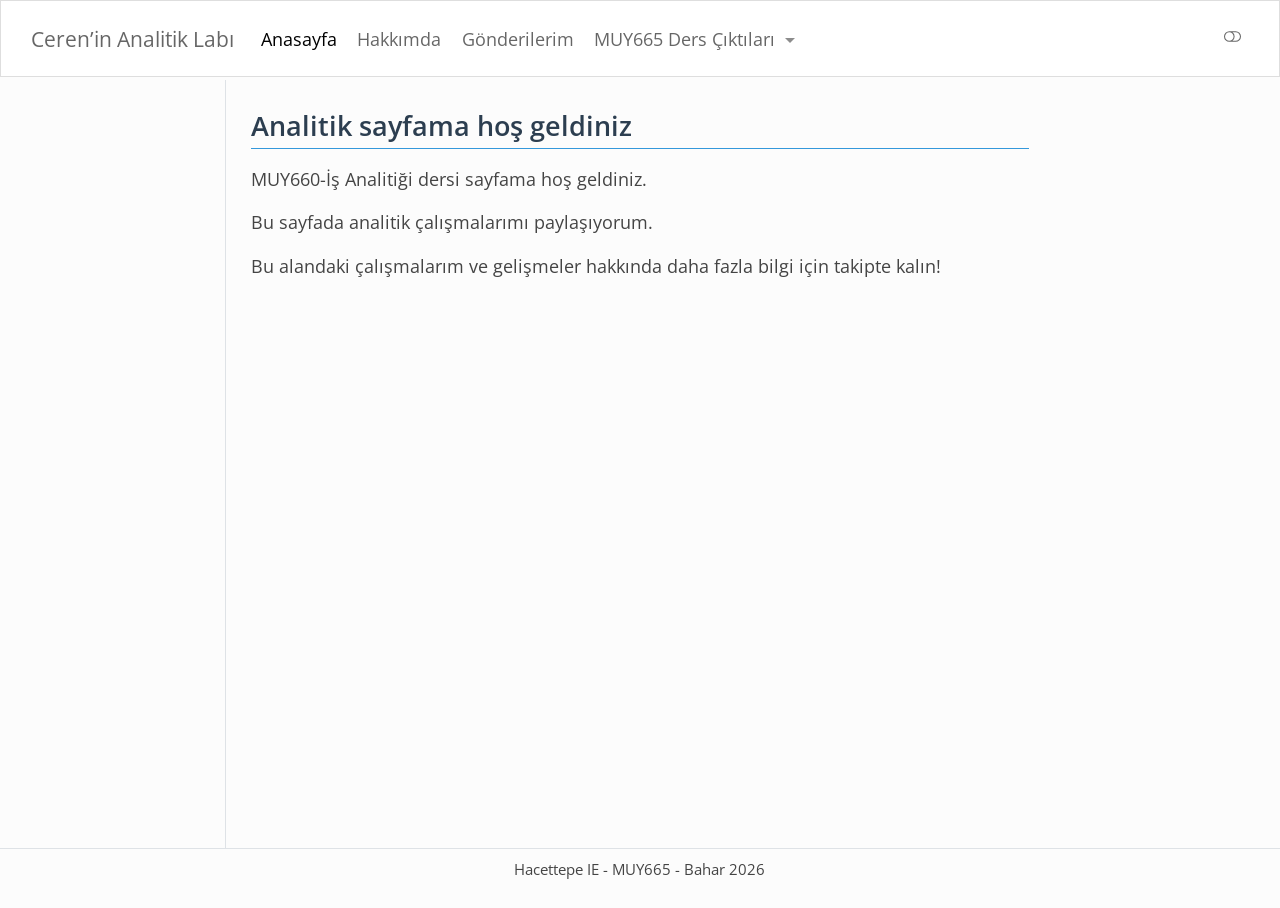
==== docs/index.html @ 2a176e66 "First Draft index.qmd, quarto.yml, about.qmd ve styles.css dosyalarında güncellemeler yapıldı." ====
<!DOCTYPE html>
<html xmlns="http://www.w3.org/1999/xhtml" lang="en" xml:lang="en"><head>

<meta charset="utf-8">
<meta name="generator" content="quarto-1.9.31">

<meta name="viewport" content="width=device-width, initial-scale=1.0, user-scalable=yes">


<title>Analitik sayfama hoş geldiniz – Ceren’in Analitik Labı</title>
<style>
/* Default styles provided by pandoc.
** See https://pandoc.org/MANUAL.html#variables-for-html for config info.
*/
code{white-space: pre-wrap;}
span.smallcaps{font-variant: small-caps;}
div.columns{display: flex; gap: min(4vw, 1.5em);}
div.column{flex: auto; overflow-x: auto;}
div.hanging-indent{margin-left: 1.5em; text-indent: -1.5em;}
ul.task-list{list-style: none;}
ul.task-list li input[type="checkbox"] {
  width: 0.8em;
  margin: 0 0.8em 0.2em -1em; /* quarto-specific, see https://github.com/quarto-dev/quarto-cli/issues/4556 */ 
  vertical-align: middle;
}
</style>


<script src="site_libs/quarto-nav/quarto-nav.js"></script>
<script src="site_libs/quarto-nav/headroom.min.js"></script>
<script src="site_libs/clipboard/clipboard.min.js"></script>
<script src="site_libs/quarto-search/autocomplete.umd.js"></script>
<script src="site_libs/quarto-search/fuse.min.js"></script>
<script src="site_libs/quarto-search/quarto-search.js"></script>
<meta name="quarto:offset" content="./">
<script src="site_libs/quarto-html/quarto.js" type="module"></script>
<script src="site_libs/quarto-html/tabsets/tabsets.js" type="module"></script>
<script src="site_libs/quarto-html/popper.min.js"></script>
<script src="site_libs/quarto-html/tippy.umd.min.js"></script>
<script src="site_libs/quarto-html/anchor.min.js"></script>
<link href="site_libs/quarto-html/tippy.css" rel="stylesheet">
<link href="site_libs/quarto-html/quarto-syntax-highlighting-7c69b197886ae2a34062761d21e44731.css" rel="stylesheet" class="quarto-color-scheme" id="quarto-text-highlighting-styles">
<link href="site_libs/quarto-html/quarto-syntax-highlighting-dark-2a9a3f180cf500eef5b976fdc6f22fdf.css" rel="stylesheet" class="quarto-color-scheme quarto-color-alternate" id="quarto-text-highlighting-styles">
<link href="site_libs/quarto-html/quarto-syntax-highlighting-7c69b197886ae2a34062761d21e44731.css" rel="stylesheet" class="quarto-color-scheme-extra" id="quarto-text-highlighting-styles">
<script src="site_libs/bootstrap/bootstrap.min.js"></script>
<link href="site_libs/bootstrap/bootstrap-icons.css" rel="stylesheet">
<link href="site_libs/bootstrap/bootstrap-11563d2f55764b9d6a488f24f91d801a.min.css" rel="stylesheet" append-hash="true" class="quarto-color-scheme" id="quarto-bootstrap" data-mode="light">
<link href="site_libs/bootstrap/bootstrap-dark-510d05b16ce075d26a3ac718e0ab7c7d.min.css" rel="stylesheet" append-hash="true" class="quarto-color-scheme quarto-color-alternate" id="quarto-bootstrap" data-mode="dark">
<link href="site_libs/bootstrap/bootstrap-11563d2f55764b9d6a488f24f91d801a.min.css" rel="stylesheet" append-hash="true" class="quarto-color-scheme-extra" id="quarto-bootstrap" data-mode="light">
<script id="quarto-search-options" type="application/json">{
  "location": "navbar",
  "copy-button": false,
  "collapse-after": 3,
  "panel-placement": "end",
  "type": "overlay",
  "limit": 50,
  "keyboard-shortcut": [
    "f",
    "/",
    "s"
  ],
  "show-item-context": false,
  "language": {
    "search-no-results-text": "No results",
    "search-matching-documents-text": "matching documents",
    "search-copy-link-title": "Copy link to search",
    "search-hide-matches-text": "Hide additional matches",
    "search-more-match-text": "more match in this document",
    "search-more-matches-text": "more matches in this document",
    "search-clear-button-title": "Clear",
    "search-text-placeholder": "",
    "search-detached-cancel-button-title": "Cancel",
    "search-submit-button-title": "Submit",
    "search-label": "Search"
  }
}</script>


<link rel="stylesheet" href="styles.css">
</head>

<body class="docked nav-fixed quarto-light"><script id="quarto-html-before-body" type="application/javascript">
    const toggleBodyColorMode = (bsSheetEl) => {
      const mode = bsSheetEl.getAttribute("data-mode");
      const bodyEl = window.document.querySelector("body");
      if (mode === "dark") {
        bodyEl.classList.add("quarto-dark");
        bodyEl.classList.remove("quarto-light");
      } else {
        bodyEl.classList.add("quarto-light");
        bodyEl.classList.remove("quarto-dark");
      }
    }
    const toggleBodyColorPrimary = () => {
      const bsSheetEl = window.document.querySelector("link#quarto-bootstrap:not([rel=disabled-stylesheet])");
      if (bsSheetEl) {
        toggleBodyColorMode(bsSheetEl);
      }
    }
    const setColorSchemeToggle = (alternate) => {
      const toggles = window.document.querySelectorAll('.quarto-color-scheme-toggle');
      for (let i=0; i < toggles.length; i++) {
        const toggle = toggles[i];
        if (toggle) {
          if (alternate) {
            toggle.classList.add("alternate");
          } else {
            toggle.classList.remove("alternate");
          }
        }
      }
    };
    const toggleColorMode = (alternate) => {
      // Switch the stylesheets
      const primaryStylesheets = window.document.querySelectorAll('link.quarto-color-scheme:not(.quarto-color-alternate)');
      const alternateStylesheets = window.document.querySelectorAll('link.quarto-color-scheme.quarto-color-alternate');
      manageTransitions('#quarto-margin-sidebar .nav-link', false);
      if (alternate) {
        // note: dark is layered on light, we don't disable primary!
        enableStylesheet(alternateStylesheets);
        for (const sheetNode of alternateStylesheets) {
          if (sheetNode.id === "quarto-bootstrap") {
            toggleBodyColorMode(sheetNode);
          }
        }
      } else {
        disableStylesheet(alternateStylesheets);
        enableStylesheet(primaryStylesheets)
        toggleBodyColorPrimary();
      }
      manageTransitions('#quarto-margin-sidebar .nav-link', true);
      // Switch the toggles
      setColorSchemeToggle(alternate)
      // Hack to workaround the fact that safari doesn't
      // properly recolor the scrollbar when toggling (#1455)
      if (navigator.userAgent.indexOf('Safari') > 0 && navigator.userAgent.indexOf('Chrome') == -1) {
        manageTransitions("body", false);
        window.scrollTo(0, 1);
        setTimeout(() => {
          window.scrollTo(0, 0);
          manageTransitions("body", true);
        }, 40);
      }
    }
    const disableStylesheet = (stylesheets) => {
      for (let i=0; i < stylesheets.length; i++) {
        const stylesheet = stylesheets[i];
        stylesheet.rel = 'disabled-stylesheet';
      }
    }
    const enableStylesheet = (stylesheets) => {
      for (let i=0; i < stylesheets.length; i++) {
        const stylesheet = stylesheets[i];
        if(stylesheet.rel !== 'stylesheet') { // for Chrome, which will still FOUC without this check
          stylesheet.rel = 'stylesheet';
        }
      }
    }
    const manageTransitions = (selector, allowTransitions) => {
      const els = window.document.querySelectorAll(selector);
      for (let i=0; i < els.length; i++) {
        const el = els[i];
        if (allowTransitions) {
          el.classList.remove('notransition');
        } else {
          el.classList.add('notransition');
        }
      }
    }
    const isFileUrl = () => {
      return window.location.protocol === 'file:';
    }
    const hasAlternateSentinel = () => {
      let styleSentinel = getColorSchemeSentinel();
      if (styleSentinel !== null) {
        return styleSentinel === "alternate";
      } else {
        return false;
      }
    }
    const setStyleSentinel = (alternate) => {
      const value = alternate ? "alternate" : "default";
      if (!isFileUrl()) {
        window.localStorage.setItem("quarto-color-scheme", value);
      } else {
        localAlternateSentinel = value;
      }
    }
    const getColorSchemeSentinel = () => {
      if (!isFileUrl()) {
        const storageValue = window.localStorage.getItem("quarto-color-scheme");
        return storageValue != null ? storageValue : localAlternateSentinel;
      } else {
        return localAlternateSentinel;
      }
    }
    const toggleGiscusIfUsed = (isAlternate, darkModeDefault) => {
      const baseTheme = document.querySelector('#giscus-base-theme')?.value ?? 'light';
      const alternateTheme = document.querySelector('#giscus-alt-theme')?.value ?? 'dark';
      let newTheme = '';
      if(authorPrefersDark) {
        newTheme = isAlternate ? baseTheme : alternateTheme;
      } else {
        newTheme = isAlternate ? alternateTheme : baseTheme;
      }
      const changeGiscusTheme = () => {
        // From: https://github.com/giscus/giscus/issues/336
        const sendMessage = (message) => {
          const iframe = document.querySelector('iframe.giscus-frame');
          if (!iframe) return;
          iframe.contentWindow.postMessage({ giscus: message }, 'https://giscus.app');
        }
        sendMessage({
          setConfig: {
            theme: newTheme
          }
        });
      }
      const isGiscussLoaded = window.document.querySelector('iframe.giscus-frame') !== null;
      if (isGiscussLoaded) {
        changeGiscusTheme();
      }
    };
    const authorPrefersDark = false;
    const darkModeDefault = authorPrefersDark;
      document.querySelector('link#quarto-text-highlighting-styles.quarto-color-scheme-extra').rel = 'disabled-stylesheet';
      document.querySelector('link#quarto-bootstrap.quarto-color-scheme-extra').rel = 'disabled-stylesheet';
    let localAlternateSentinel = darkModeDefault ? 'alternate' : 'default';
    // Dark / light mode switch
    window.quartoToggleColorScheme = () => {
      // Read the current dark / light value
      let toAlternate = !hasAlternateSentinel();
      toggleColorMode(toAlternate);
      setStyleSentinel(toAlternate);
      toggleGiscusIfUsed(toAlternate, darkModeDefault);
      window.dispatchEvent(new Event('resize'));
    };
    // Switch to dark mode if need be
    if (hasAlternateSentinel()) {
      toggleColorMode(true);
    } else {
      toggleColorMode(false);
    }
  </script>

<div id="quarto-search-results"></div>
  <header id="quarto-header" class="headroom fixed-top">
    <nav class="navbar navbar-expand-lg " data-bs-theme="dark">
      <div class="navbar-container container-fluid">
      <div class="navbar-brand-container mx-auto">
    <a class="navbar-brand" href="./index.html">
    <span class="navbar-title">Ceren’in Analitik Labı</span>
    </a>
  </div>
            <div id="quarto-search" class="" title="Search"></div>
          <button class="navbar-toggler" type="button" data-bs-toggle="collapse" data-bs-target="#navbarCollapse" aria-controls="navbarCollapse" role="menu" aria-expanded="false" aria-label="Toggle navigation" onclick="if (window.quartoToggleHeadroom) { window.quartoToggleHeadroom(); }">
  <span class="navbar-toggler-icon"></span>
</button>
          <div class="collapse navbar-collapse" id="navbarCollapse">
            <ul class="navbar-nav navbar-nav-scroll me-auto">
  <li class="nav-item">
    <a class="nav-link active" href="./index.html" aria-current="page"> 
<span class="menu-text">Anasayfa</span></a>
  </li>  
  <li class="nav-item">
    <a class="nav-link" href="./about.html"> 
<span class="menu-text">Hakkımda</span></a>
  </li>  
  <li class="nav-item">
    <a class="nav-link" href="./posts.html"> 
<span class="menu-text">Gönderilerim</span></a>
  </li>  
  <li class="nav-item dropdown ">
    <a class="nav-link dropdown-toggle" href="#" id="nav-menu-muy665-ders-çıktıları" role="link" data-bs-toggle="dropdown" aria-expanded="false">
 <span class="menu-text">MUY665 Ders Çıktıları</span>
    </a>
    <ul class="dropdown-menu" aria-labelledby="nav-menu-muy665-ders-çıktıları">    
        <li>
    <a class="dropdown-item" href="./portfolyo.html">
 <span class="dropdown-text">Ödevler</span></a>
  </li>  
        <li>
    <a class="dropdown-item" href="./project.qmd">
 <span class="dropdown-text">Proje</span></a>
  </li>  
    </ul>
  </li>
</ul>
          </div> <!-- /navcollapse -->
            <div class="quarto-navbar-tools tools-wide">
    <a href="https://github.com/ceren-askit" title="" class="quarto-navigation-tool px-1" aria-label=""><i class="bi bi-github"></i></a>
    <a href="https://www.linkedin.com/in/ceren-askit/" title="" class="quarto-navigation-tool px-1" aria-label=""><i class="bi bi-linkedin"></i></a>
  <a href="" class="quarto-color-scheme-toggle quarto-navigation-tool  px-1" onclick="window.quartoToggleColorScheme(); return false;" title="Toggle dark mode"><i class="bi"></i></a>
</div>
      </div> <!-- /container-fluid -->
    </nav>
</header>
<!-- content -->
<div id="quarto-content" class="quarto-container page-columns page-rows-contents page-layout-article page-navbar">
<!-- sidebar -->
  <nav id="quarto-sidebar" class="sidebar collapse collapse-horizontal quarto-sidebar-collapse-item sidebar-navigation docked overflow-auto">
    
</nav>
<div id="quarto-sidebar-glass" class="quarto-sidebar-collapse-item" data-bs-toggle="collapse" data-bs-target=".quarto-sidebar-collapse-item"></div>
<!-- margin-sidebar -->
    <div id="quarto-margin-sidebar" class="sidebar margin-sidebar zindex-bottom">
    </div>
<!-- main -->
<main class="content" id="quarto-document-content">


<header id="title-block-header" class="quarto-title-block default">
<div class="quarto-title">
<h1 class="title">Analitik sayfama hoş geldiniz</h1>
</div>



<div class="quarto-title-meta">

    
  
    
  </div>
  


</header>


<p>MUY660-İş Analitiği dersi sayfama hoş geldiniz.</p>
<p>Bu sayfada analitik çalışmalarımı paylaşıyorum.</p>
<p>Bu alandaki çalışmalarım ve gelişmeler hakkında daha fazla bilgi için takipte kalın!</p>



<a onclick="window.scrollTo(0, 0); return false;" role="button" id="quarto-back-to-top"><i class="bi bi-arrow-up"></i> Back to top</a></main> <!-- /main -->
<script id="quarto-html-after-body" type="application/javascript">
  window.document.addEventListener("DOMContentLoaded", function (event) {
    // Ensure there is a toggle, if there isn't float one in the top right
    if (window.document.querySelector('.quarto-color-scheme-toggle') === null) {
      const a = window.document.createElement('a');
      a.classList.add('top-right');
      a.classList.add('quarto-color-scheme-toggle');
      a.href = "";
      a.onclick = function() { try { window.quartoToggleColorScheme(); } catch {} return false; };
      const i = window.document.createElement("i");
      i.classList.add('bi');
      a.appendChild(i);
      window.document.body.appendChild(a);
    }
    setColorSchemeToggle(hasAlternateSentinel())
    const icon = "";
    const anchorJS = new window.AnchorJS();
    anchorJS.options = {
      placement: 'right',
      icon: icon
    };
    anchorJS.add('.anchored');
    const isCodeAnnotation = (el) => {
      for (const clz of el.classList) {
        if (clz.startsWith('code-annotation-')) {                     
          return true;
        }
      }
      return false;
    }
    const onCopySuccess = function(e) {
      // button target
      const button = e.trigger;
      // don't keep focus
      button.blur();
      // flash "checked"
      button.classList.add('code-copy-button-checked');
      var currentTitle = button.getAttribute("title");
      button.setAttribute("title", "Copied!");
      let tooltip;
      if (window.bootstrap) {
        button.setAttribute("data-bs-toggle", "tooltip");
        button.setAttribute("data-bs-placement", "left");
        button.setAttribute("data-bs-title", "Copied!");
        tooltip = new bootstrap.Tooltip(button, 
          { trigger: "manual", 
            customClass: "code-copy-button-tooltip",
            offset: [0, -8]});
        tooltip.show();    
      }
      setTimeout(function() {
        if (tooltip) {
          tooltip.hide();
          button.removeAttribute("data-bs-title");
          button.removeAttribute("data-bs-toggle");
          button.removeAttribute("data-bs-placement");
        }
        button.setAttribute("title", currentTitle);
        button.classList.remove('code-copy-button-checked');
      }, 1000);
      // clear code selection
      e.clearSelection();
    }
    const getTextToCopy = function(trigger) {
      const outerScaffold = trigger.parentElement.cloneNode(true);
      const codeEl = outerScaffold.querySelector('code');
      for (const childEl of codeEl.children) {
        if (isCodeAnnotation(childEl)) {
          childEl.remove();
        }
      }
      return codeEl.innerText;
    }
    const clipboard = new window.ClipboardJS('.code-copy-button:not([data-in-quarto-modal])', {
      text: getTextToCopy
    });
    clipboard.on('success', onCopySuccess);
    if (window.document.getElementById('quarto-embedded-source-code-modal')) {
      const clipboardModal = new window.ClipboardJS('.code-copy-button[data-in-quarto-modal]', {
        text: getTextToCopy,
        container: window.document.getElementById('quarto-embedded-source-code-modal')
      });
      clipboardModal.on('success', onCopySuccess);
    }
      var localhostRegex = new RegExp(/^(?:http|https):\/\/localhost\:?[0-9]*\//);
      var mailtoRegex = new RegExp(/^mailto:/);
        var filterRegex = new RegExp('/' + window.location.host + '/');
      var isInternal = (href) => {
          return filterRegex.test(href) || localhostRegex.test(href) || mailtoRegex.test(href);
      }
      // Inspect non-navigation links and adorn them if external
     var links = window.document.querySelectorAll('a[href]:not(.nav-link):not(.navbar-brand):not(.toc-action):not(.sidebar-link):not(.sidebar-item-toggle):not(.pagination-link):not(.no-external):not([aria-hidden]):not(.dropdown-item):not(.quarto-navigation-tool):not(.about-link)');
      for (var i=0; i<links.length; i++) {
        const link = links[i];
        if (!isInternal(link.href)) {
          // undo the damage that might have been done by quarto-nav.js in the case of
          // links that we want to consider external
          if (link.dataset.originalHref !== undefined) {
            link.href = link.dataset.originalHref;
          }
        }
      }
    function tippyHover(el, contentFn, onTriggerFn, onUntriggerFn) {
      const config = {
        allowHTML: true,
        maxWidth: 500,
        delay: 100,
        arrow: false,
        appendTo: function(el) {
            return el.parentElement;
        },
        interactive: true,
        interactiveBorder: 10,
        theme: 'quarto',
        placement: 'bottom-start',
      };
      if (contentFn) {
        config.content = contentFn;
      }
      if (onTriggerFn) {
        config.onTrigger = onTriggerFn;
      }
      if (onUntriggerFn) {
        config.onUntrigger = onUntriggerFn;
      }
      window.tippy(el, config); 
    }
    const noterefs = window.document.querySelectorAll('a[role="doc-noteref"]');
    for (var i=0; i<noterefs.length; i++) {
      const ref = noterefs[i];
      tippyHover(ref, function() {
        // use id or data attribute instead here
        let href = ref.getAttribute('data-footnote-href') || ref.getAttribute('href');
        try { href = new URL(href).hash; } catch {}
        const id = href.replace(/^#\/?/, "");
        const note = window.document.getElementById(id);
        if (note) {
          return note.innerHTML;
        } else {
          return "";
        }
      });
    }
    const xrefs = window.document.querySelectorAll('a.quarto-xref');
    const processXRef = (id, note) => {
      // Strip column container classes
      const stripColumnClz = (el) => {
        el.classList.remove("page-full", "page-columns");
        if (el.children) {
          for (const child of el.children) {
            stripColumnClz(child);
          }
        }
      }
      stripColumnClz(note)
      if (id === null || id.startsWith('sec-')) {
        // Special case sections, only their first couple elements
        const container = document.createElement("div");
        if (note.children && note.children.length > 2) {
          container.appendChild(note.children[0].cloneNode(true));
          for (let i = 1; i < note.children.length; i++) {
            const child = note.children[i];
            if (child.tagName === "P" && child.innerText === "") {
              continue;
            } else {
              container.appendChild(child.cloneNode(true));
              break;
            }
          }
          if (window.Quarto?.typesetMath) {
            window.Quarto.typesetMath(container);
          }
          return container.innerHTML
        } else {
          if (window.Quarto?.typesetMath) {
            window.Quarto.typesetMath(note);
          }
          return note.innerHTML;
        }
      } else {
        // Remove any anchor links if they are present
        const anchorLink = note.querySelector('a.anchorjs-link');
        if (anchorLink) {
          anchorLink.remove();
        }
        if (window.Quarto?.typesetMath) {
          window.Quarto.typesetMath(note);
        }
        if (note.classList.contains("callout")) {
          return note.outerHTML;
        } else {
          return note.innerHTML;
        }
      }
    }
    for (var i=0; i<xrefs.length; i++) {
      const xref = xrefs[i];
      tippyHover(xref, undefined, function(instance) {
        instance.disable();
        let url = xref.getAttribute('href');
        let hash = undefined; 
        if (url.startsWith('#')) {
          hash = url;
        } else {
          try { hash = new URL(url).hash; } catch {}
        }
        if (hash) {
          const id = hash.replace(/^#\/?/, "");
          const note = window.document.getElementById(id);
          if (note !== null) {
            try {
              const html = processXRef(id, note.cloneNode(true));
              instance.setContent(html);
            } finally {
              instance.enable();
              instance.show();
            }
          } else {
            // See if we can fetch this
            fetch(url.split('#')[0])
            .then(res => res.text())
            .then(html => {
              const parser = new DOMParser();
              const htmlDoc = parser.parseFromString(html, "text/html");
              const note = htmlDoc.getElementById(id);
              if (note !== null) {
                const html = processXRef(id, note);
                instance.setContent(html);
              } 
            }).finally(() => {
              instance.enable();
              instance.show();
            });
          }
        } else {
          // See if we can fetch a full url (with no hash to target)
          // This is a special case and we should probably do some content thinning / targeting
          fetch(url)
          .then(res => res.text())
          .then(html => {
            const parser = new DOMParser();
            const htmlDoc = parser.parseFromString(html, "text/html");
            const note = htmlDoc.querySelector('main.content');
            if (note !== null) {
              // This should only happen for chapter cross references
              // (since there is no id in the URL)
              // remove the first header
              if (note.children.length > 0 && note.children[0].tagName === "HEADER") {
                note.children[0].remove();
              }
              const html = processXRef(null, note);
              instance.setContent(html);
            } 
          }).finally(() => {
            instance.enable();
            instance.show();
          });
        }
      }, function(instance) {
      });
    }
        let selectedAnnoteEl;
        const selectorForAnnotation = ( cell, annotation) => {
          let cellAttr = 'data-code-cell="' + cell + '"';
          let lineAttr = 'data-code-annotation="' +  annotation + '"';
          const selector = 'span[' + cellAttr + '][' + lineAttr + ']';
          return selector;
        }
        const selectCodeLines = (annoteEl) => {
          const doc = window.document;
          const targetCell = annoteEl.getAttribute("data-target-cell");
          const targetAnnotation = annoteEl.getAttribute("data-target-annotation");
          const annoteSpan = window.document.querySelector(selectorForAnnotation(targetCell, targetAnnotation));
          const lines = annoteSpan.getAttribute("data-code-lines").split(",");
          const lineIds = lines.map((line) => {
            return targetCell + "-" + line;
          })
          let top = null;
          let height = null;
          let parent = null;
          if (lineIds.length > 0) {
              //compute the position of the single el (top and bottom and make a div)
              const el = window.document.getElementById(lineIds[0]);
              top = el.offsetTop;
              height = el.offsetHeight;
              parent = el.parentElement.parentElement;
            if (lineIds.length > 1) {
              const lastEl = window.document.getElementById(lineIds[lineIds.length - 1]);
              const bottom = lastEl.offsetTop + lastEl.offsetHeight;
              height = bottom - top;
            }
            if (top !== null && height !== null && parent !== null) {
              // cook up a div (if necessary) and position it 
              let div = window.document.getElementById("code-annotation-line-highlight");
              if (div === null) {
                div = window.document.createElement("div");
                div.setAttribute("id", "code-annotation-line-highlight");
                div.style.position = 'absolute';
                parent.appendChild(div);
              }
              div.style.top = top - 2 + "px";
              div.style.height = height + 4 + "px";
              div.style.left = 0;
              let gutterDiv = window.document.getElementById("code-annotation-line-highlight-gutter");
              if (gutterDiv === null) {
                gutterDiv = window.document.createElement("div");
                gutterDiv.setAttribute("id", "code-annotation-line-highlight-gutter");
                gutterDiv.style.position = 'absolute';
                const codeCell = window.document.getElementById(targetCell);
                const gutter = codeCell.querySelector('.code-annotation-gutter');
                gutter.appendChild(gutterDiv);
              }
              gutterDiv.style.top = top - 2 + "px";
              gutterDiv.style.height = height + 4 + "px";
            }
            selectedAnnoteEl = annoteEl;
          }
        };
        const unselectCodeLines = () => {
          const elementsIds = ["code-annotation-line-highlight", "code-annotation-line-highlight-gutter"];
          elementsIds.forEach((elId) => {
            const div = window.document.getElementById(elId);
            if (div) {
              div.remove();
            }
          });
          selectedAnnoteEl = undefined;
        };
          // Handle positioning of the toggle
      window.addEventListener(
        "resize",
        throttle(() => {
          elRect = undefined;
          if (selectedAnnoteEl) {
            selectCodeLines(selectedAnnoteEl);
          }
        }, 10)
      );
      function throttle(fn, ms) {
      let throttle = false;
      let timer;
        return (...args) => {
          if(!throttle) { // first call gets through
              fn.apply(this, args);
              throttle = true;
          } else { // all the others get throttled
              if(timer) clearTimeout(timer); // cancel #2
              timer = setTimeout(() => {
                fn.apply(this, args);
                timer = throttle = false;
              }, ms);
          }
        };
      }
        // Attach click handler to the DT
        const annoteDls = window.document.querySelectorAll('dt[data-target-cell]');
        for (const annoteDlNode of annoteDls) {
          annoteDlNode.addEventListener('click', (event) => {
            const clickedEl = event.target;
            if (clickedEl !== selectedAnnoteEl) {
              unselectCodeLines();
              const activeEl = window.document.querySelector('dt[data-target-cell].code-annotation-active');
              if (activeEl) {
                activeEl.classList.remove('code-annotation-active');
              }
              selectCodeLines(clickedEl);
              clickedEl.classList.add('code-annotation-active');
            } else {
              // Unselect the line
              unselectCodeLines();
              clickedEl.classList.remove('code-annotation-active');
            }
          });
        }
    const findCites = (el) => {
      const parentEl = el.parentElement;
      if (parentEl) {
        const cites = parentEl.dataset.cites;
        if (cites) {
          return {
            el,
            cites: cites.split(' ')
          };
        } else {
          return findCites(el.parentElement)
        }
      } else {
        return undefined;
      }
    };
    var bibliorefs = window.document.querySelectorAll('a[role="doc-biblioref"]');
    for (var i=0; i<bibliorefs.length; i++) {
      const ref = bibliorefs[i];
      const citeInfo = findCites(ref);
      if (citeInfo) {
        tippyHover(citeInfo.el, function() {
          var popup = window.document.createElement('div');
          citeInfo.cites.forEach(function(cite) {
            var citeDiv = window.document.createElement('div');
            citeDiv.classList.add('hanging-indent');
            citeDiv.classList.add('csl-entry');
            var biblioDiv = window.document.getElementById('ref-' + cite);
            if (biblioDiv) {
              citeDiv.innerHTML = biblioDiv.innerHTML;
            }
            popup.appendChild(citeDiv);
          });
          return popup.innerHTML;
        });
      }
    }
  });
  </script>
</div> <!-- /content -->
<footer class="footer">
  <div class="nav-footer">
    <div class="nav-footer-left">
      &nbsp;
    </div>   
    <div class="nav-footer-center">
<p>Hacettepe IE - MUY665 - Bahar 2026</p>
</div>
    <div class="nav-footer-right">
      &nbsp;
    </div>
  </div>
</footer>




</body></html>
---- docs/site_libs/quarto-html/quarto-syntax-highlighting-7c69b197886ae2a34062761d21e44731.css ----
/* quarto syntax highlight colors */
:root {
  --quarto-hl-ot-color: #003B4F;
  --quarto-hl-at-color: #657422;
  --quarto-hl-ss-color: #20794D;
  --quarto-hl-an-color: #5E5E5E;
  --quarto-hl-fu-color: #4758AB;
  --quarto-hl-st-color: #20794D;
  --quarto-hl-cf-color: #003B4F;
  --quarto-hl-op-color: #5E5E5E;
  --quarto-hl-er-color: #AD0000;
  --quarto-hl-bn-color: #AD0000;
  --quarto-hl-al-color: #AD0000;
  --quarto-hl-va-color: #111111;
  --quarto-hl-bu-color: inherit;
  --quarto-hl-ex-color: inherit;
  --quarto-hl-pp-color: #AD0000;
  --quarto-hl-in-color: #5E5E5E;
  --quarto-hl-vs-color: #20794D;
  --quarto-hl-wa-color: #5E5E5E;
  --quarto-hl-do-color: #5E5E5E;
  --quarto-hl-im-color: #00769E;
  --quarto-hl-ch-color: #20794D;
  --quarto-hl-dt-color: #AD0000;
  --quarto-hl-fl-color: #AD0000;
  --quarto-hl-co-color: #5E5E5E;
  --quarto-hl-cv-color: #5E5E5E;
  --quarto-hl-cn-color: #8f5902;
  --quarto-hl-sc-color: #5E5E5E;
  --quarto-hl-dv-color: #AD0000;
  --quarto-hl-kw-color: #003B4F;
}

/* other quarto variables */
:root {
  --quarto-font-monospace: SFMono-Regular, Menlo, Monaco, Consolas, "Liberation Mono", "Courier New", monospace;
}

/* syntax highlight based on Pandoc's rules */
pre > code.sourceCode > span {
  color: #003B4F;
}

code.sourceCode > span {
  color: #003B4F;
}

div.sourceCode,
div.sourceCode pre.sourceCode {
  color: #003B4F;
}

/* Normal */
code span {
  color: #003B4F;
}

/* Alert */
code span.al {
  color: #AD0000;
  font-style: inherit;
}

/* Annotation */
code span.an {
  color: #5E5E5E;
  font-style: inherit;
}

/* Attribute */
code span.at {
  color: #657422;
  font-style: inherit;
}

/* BaseN */
code span.bn {
  color: #AD0000;
  font-style: inherit;
}

/* BuiltIn */
code span.bu {
  font-style: inherit;
}

/* ControlFlow */
code span.cf {
  color: #003B4F;
  font-weight: bold;
  font-style: inherit;
}

/* Char */
code span.ch {
  color: #20794D;
  font-style: inherit;
}

/* Constant */
code span.cn {
  color: #8f5902;
  font-style: inherit;
}

/* Comment */
code span.co {
  color: #5E5E5E;
  font-style: inherit;
}

/* CommentVar */
code span.cv {
  color: #5E5E5E;
  font-style: italic;
}

/* Documentation */
code span.do {
  color: #5E5E5E;
  font-style: italic;
}

/* DataType */
code span.dt {
  color: #AD0000;
  font-style: inherit;
}

/* DecVal */
code span.dv {
  color: #AD0000;
  font-style: inherit;
}

/* Error */
code span.er {
  color: #AD0000;
  font-style: inherit;
}

/* Extension */
code span.ex {
  font-style: inherit;
}

/* Float */
code span.fl {
  color: #AD0000;
  font-style: inherit;
}

/* Function */
code span.fu {
  color: #4758AB;
  font-style: inherit;
}

/* Import */
code span.im {
  color: #00769E;
  font-style: inherit;
}

/* Information */
code span.in {
  color: #5E5E5E;
  font-style: inherit;
}

/* Keyword */
code span.kw {
  color: #003B4F;
  font-weight: bold;
  font-style: inherit;
}

/* Operator */
code span.op {
  color: #5E5E5E;
  font-style: inherit;
}

/* Other */
code span.ot {
  color: #003B4F;
  font-style: inherit;
}

/* Preprocessor */
code span.pp {
  color: #AD0000;
  font-style: inherit;
}

/* SpecialChar */
code span.sc {
  color: #5E5E5E;
  font-style: inherit;
}

/* SpecialString */
code span.ss {
  color: #20794D;
  font-style: inherit;
}

/* String */
code span.st {
  color: #20794D;
  font-style: inherit;
}

/* Variable */
code span.va {
  color: #111111;
  font-style: inherit;
}

/* VerbatimString */
code span.vs {
  color: #20794D;
  font-style: inherit;
}

/* Warning */
code span.wa {
  color: #5E5E5E;
  font-style: italic;
}

.prevent-inlining {
  content: "</";
}

/*# sourceMappingURL=606289f1d48f6b05ba16068311e045b6.css.map */
---- docs/site_libs/quarto-html/quarto-syntax-highlighting-dark-2a9a3f180cf500eef5b976fdc6f22fdf.css ----
/* quarto syntax highlight colors */
:root {
  --quarto-hl-al-color: #f07178;
  --quarto-hl-an-color: #d4d0ab;
  --quarto-hl-at-color: #00e0e0;
  --quarto-hl-bn-color: #d4d0ab;
  --quarto-hl-bu-color: #abe338;
  --quarto-hl-ch-color: #abe338;
  --quarto-hl-co-color: #f8f8f2;
  --quarto-hl-cv-color: #ffd700;
  --quarto-hl-cn-color: #ffd700;
  --quarto-hl-cf-color: #ffa07a;
  --quarto-hl-dt-color: #ffa07a;
  --quarto-hl-dv-color: #d4d0ab;
  --quarto-hl-do-color: #f8f8f2;
  --quarto-hl-er-color: #f07178;
  --quarto-hl-ex-color: #00e0e0;
  --quarto-hl-fl-color: #d4d0ab;
  --quarto-hl-fu-color: #ffa07a;
  --quarto-hl-im-color: #abe338;
  --quarto-hl-in-color: #d4d0ab;
  --quarto-hl-kw-color: #ffa07a;
  --quarto-hl-op-color: #ffa07a;
  --quarto-hl-ot-color: #00e0e0;
  --quarto-hl-pp-color: #dcc6e0;
  --quarto-hl-re-color: #00e0e0;
  --quarto-hl-sc-color: #abe338;
  --quarto-hl-ss-color: #abe338;
  --quarto-hl-st-color: #abe338;
  --quarto-hl-va-color: #00e0e0;
  --quarto-hl-vs-color: #abe338;
  --quarto-hl-wa-color: #dcc6e0;
}

/* other quarto variables */
:root {
  --quarto-font-monospace: SFMono-Regular, Menlo, Monaco, Consolas, "Liberation Mono", "Courier New", monospace;
}

/* syntax highlight based on Pandoc's rules */
pre > code.sourceCode > span {
  color: #f8f8f2;
}

code.sourceCode > span {
  color: #f8f8f2;
}

div.sourceCode,
div.sourceCode pre.sourceCode {
  color: #f8f8f2;
}

/* Normal */
code span {
  color: #f8f8f2;
}

/* Alert */
code span.al {
  color: #f07178;
}

/* Annotation */
code span.an {
  color: #d4d0ab;
}

/* Attribute */
code span.at {
  color: #00e0e0;
}

/* BaseN */
code span.bn {
  color: #d4d0ab;
}

/* BuiltIn */
code span.bu {
  color: #abe338;
}

/* ControlFlow */
code span.cf {
  font-weight: bold;
  color: #ffa07a;
}

/* Char */
code span.ch {
  color: #abe338;
}

/* Constant */
code span.cn {
  color: #ffd700;
}

/* Comment */
code span.co {
  font-style: italic;
  color: #f8f8f2;
}

/* CommentVar */
code span.cv {
  color: #ffd700;
}

/* Documentation */
code span.do {
  color: #f8f8f2;
}

/* DataType */
code span.dt {
  color: #ffa07a;
}

/* DecVal */
code span.dv {
  color: #d4d0ab;
}

/* Error */
code span.er {
  color: #f07178;
  text-decoration: underline;
}

/* Extension */
code span.ex {
  font-weight: bold;
  color: #00e0e0;
}

/* Float */
code span.fl {
  color: #d4d0ab;
}

/* Function */
code span.fu {
  color: #ffa07a;
}

/* Import */
code span.im {
  color: #abe338;
}

/* Information */
code span.in {
  color: #d4d0ab;
}

/* Keyword */
code span.kw {
  font-weight: bold;
  color: #ffa07a;
}

/* Operator */
code span.op {
  color: #ffa07a;
}

/* Other */
code span.ot {
  color: #00e0e0;
}

/* Preprocessor */
code span.pp {
  color: #dcc6e0;
}

/* RegionMarker */
code span.re {
  background-color: #f8f8f2;
  color: #00e0e0;
}

/* SpecialChar */
code span.sc {
  color: #abe338;
}

/* SpecialString */
code span.ss {
  color: #abe338;
}

/* String */
code span.st {
  color: #abe338;
}

/* Variable */
code span.va {
  color: #00e0e0;
}

/* VerbatimString */
code span.vs {
  color: #abe338;
}

/* Warning */
code span.wa {
  color: #dcc6e0;
}

.prevent-inlining {
  content: "</";
}

/*# sourceMappingURL=23b16f6c884f9c0552082e62eeffc571.css.map */
---- docs/site_libs/quarto-html/quarto-syntax-highlighting-7c69b197886ae2a34062761d21e44731.css ----
/* quarto syntax highlight colors */
:root {
  --quarto-hl-ot-color: #003B4F;
  --quarto-hl-at-color: #657422;
  --quarto-hl-ss-color: #20794D;
  --quarto-hl-an-color: #5E5E5E;
  --quarto-hl-fu-color: #4758AB;
  --quarto-hl-st-color: #20794D;
  --quarto-hl-cf-color: #003B4F;
  --quarto-hl-op-color: #5E5E5E;
  --quarto-hl-er-color: #AD0000;
  --quarto-hl-bn-color: #AD0000;
  --quarto-hl-al-color: #AD0000;
  --quarto-hl-va-color: #111111;
  --quarto-hl-bu-color: inherit;
  --quarto-hl-ex-color: inherit;
  --quarto-hl-pp-color: #AD0000;
  --quarto-hl-in-color: #5E5E5E;
  --quarto-hl-vs-color: #20794D;
  --quarto-hl-wa-color: #5E5E5E;
  --quarto-hl-do-color: #5E5E5E;
  --quarto-hl-im-color: #00769E;
  --quarto-hl-ch-color: #20794D;
  --quarto-hl-dt-color: #AD0000;
  --quarto-hl-fl-color: #AD0000;
  --quarto-hl-co-color: #5E5E5E;
  --quarto-hl-cv-color: #5E5E5E;
  --quarto-hl-cn-color: #8f5902;
  --quarto-hl-sc-color: #5E5E5E;
  --quarto-hl-dv-color: #AD0000;
  --quarto-hl-kw-color: #003B4F;
}

/* other quarto variables */
:root {
  --quarto-font-monospace: SFMono-Regular, Menlo, Monaco, Consolas, "Liberation Mono", "Courier New", monospace;
}

/* syntax highlight based on Pandoc's rules */
pre > code.sourceCode > span {
  color: #003B4F;
}

code.sourceCode > span {
  color: #003B4F;
}

div.sourceCode,
div.sourceCode pre.sourceCode {
  color: #003B4F;
}

/* Normal */
code span {
  color: #003B4F;
}

/* Alert */
code span.al {
  color: #AD0000;
  font-style: inherit;
}

/* Annotation */
code span.an {
  color: #5E5E5E;
  font-style: inherit;
}

/* Attribute */
code span.at {
  color: #657422;
  font-style: inherit;
}

/* BaseN */
code span.bn {
  color: #AD0000;
  font-style: inherit;
}

/* BuiltIn */
code span.bu {
  font-style: inherit;
}

/* ControlFlow */
code span.cf {
  color: #003B4F;
  font-weight: bold;
  font-style: inherit;
}

/* Char */
code span.ch {
  color: #20794D;
  font-style: inherit;
}

/* Constant */
code span.cn {
  color: #8f5902;
  font-style: inherit;
}

/* Comment */
code span.co {
  color: #5E5E5E;
  font-style: inherit;
}

/* CommentVar */
code span.cv {
  color: #5E5E5E;
  font-style: italic;
}

/* Documentation */
code span.do {
  color: #5E5E5E;
  font-style: italic;
}

/* DataType */
code span.dt {
  color: #AD0000;
  font-style: inherit;
}

/* DecVal */
code span.dv {
  color: #AD0000;
  font-style: inherit;
}

/* Error */
code span.er {
  color: #AD0000;
  font-style: inherit;
}

/* Extension */
code span.ex {
  font-style: inherit;
}

/* Float */
code span.fl {
  color: #AD0000;
  font-style: inherit;
}

/* Function */
code span.fu {
  color: #4758AB;
  font-style: inherit;
}

/* Import */
code span.im {
  color: #00769E;
  font-style: inherit;
}

/* Information */
code span.in {
  color: #5E5E5E;
  font-style: inherit;
}

/* Keyword */
code span.kw {
  color: #003B4F;
  font-weight: bold;
  font-style: inherit;
}

/* Operator */
code span.op {
  color: #5E5E5E;
  font-style: inherit;
}

/* Other */
code span.ot {
  color: #003B4F;
  font-style: inherit;
}

/* Preprocessor */
code span.pp {
  color: #AD0000;
  font-style: inherit;
}

/* SpecialChar */
code span.sc {
  color: #5E5E5E;
  font-style: inherit;
}

/* SpecialString */
code span.ss {
  color: #20794D;
  font-style: inherit;
}

/* String */
code span.st {
  color: #20794D;
  font-style: inherit;
}

/* Variable */
code span.va {
  color: #111111;
  font-style: inherit;
}

/* VerbatimString */
code span.vs {
  color: #20794D;
  font-style: inherit;
}

/* Warning */
code span.wa {
  color: #5E5E5E;
  font-style: italic;
}

.prevent-inlining {
  content: "</";
}

/*# sourceMappingURL=606289f1d48f6b05ba16068311e045b6.css.map */
---- docs/styles.css ----
/* css styles */
/* Ana Başlıklar (Education, Work Experience vb.) */
h1 {
  font-size: 1.6em !important; 
  color: #2c3e50 !important;
  border-bottom: 1.5px solid #3498db !important;
  padding-bottom: 5px;
  margin-top: 25px;
}

/* Alt Başlıklar (Employments, Internships) */
h2 {
  font-size: 1.2em !important;
  color: #2980b9 !important;
  margin-top: 15px;
  border-left: 3px solid #3498db; 
  padding-left: 8px;
}

/* Liste maddeleri ve paragraflar */
li, p {
  font-size: 1.05em !important; 
  line-height: 1.5; 
  color: #444444; 
}

/* Vurgulu yazılar */
strong {
  font-weight: 600;
}
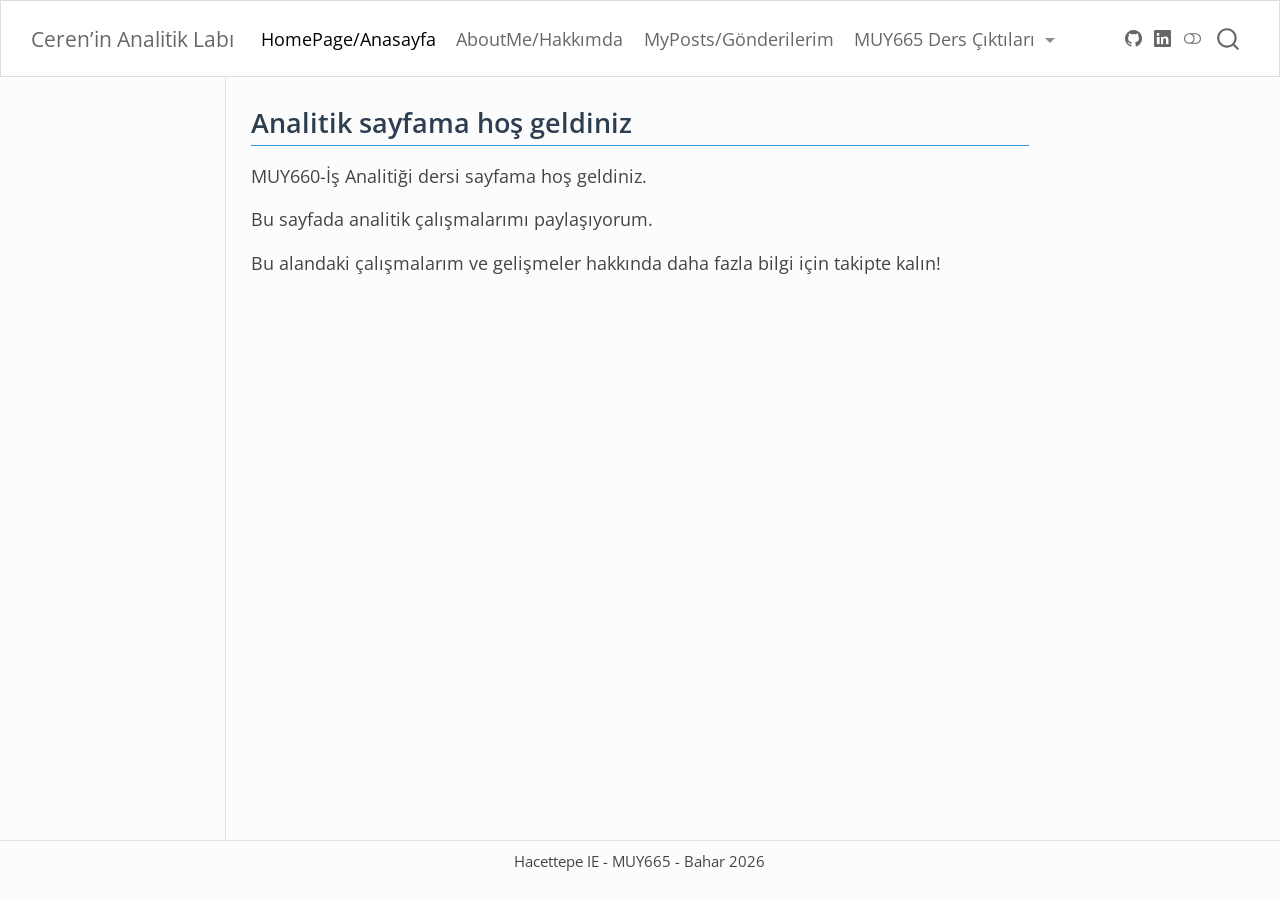
==== commit ef4518a7: "Ödev1 tamamlandı. calisma1.qmd dosyası güncellendi. about.qmd dosyasına cv açma linki eklendi. githu" ====
--- a/docs/index.html
+++ b/docs/index.html
@@ -260,15 +260,15 @@
             <ul class="navbar-nav navbar-nav-scroll me-auto">
   <li class="nav-item">
     <a class="nav-link active" href="./index.html" aria-current="page"> 
-<span class="menu-text">Anasayfa</span></a>
+<span class="menu-text">HomePage/Anasayfa</span></a>
   </li>  
   <li class="nav-item">
     <a class="nav-link" href="./about.html"> 
-<span class="menu-text">Hakkımda</span></a>
+<span class="menu-text">AboutMe/Hakkımda</span></a>
   </li>  
   <li class="nav-item">
     <a class="nav-link" href="./posts.html"> 
-<span class="menu-text">Gönderilerim</span></a>
+<span class="menu-text">MyPosts/Gönderilerim</span></a>
   </li>  
   <li class="nav-item dropdown ">
     <a class="nav-link dropdown-toggle" href="#" id="nav-menu-muy665-ders-çıktıları" role="link" data-bs-toggle="dropdown" aria-expanded="false">
@@ -277,11 +277,11 @@
     <ul class="dropdown-menu" aria-labelledby="nav-menu-muy665-ders-çıktıları">    
         <li>
     <a class="dropdown-item" href="./portfolyo.html">
- <span class="dropdown-text">Ödevler</span></a>
+ <span class="dropdown-text">Tasks/Ödevler</span></a>
   </li>  
         <li>
     <a class="dropdown-item" href="./project.qmd">
- <span class="dropdown-text">Proje</span></a>
+ <span class="dropdown-text">Project/Proje</span></a>
   </li>  
     </ul>
   </li>
--- a/docs/styles.css
+++ b/docs/styles.css
@@ -27,4 +27,12 @@
 /* Vurgulu yazılar */
 strong {
   font-weight: 600;
+}
+
+
+.btn-primary {
+  background-color: #2980b9 !important;
+  border-color: #2980b9 !important;
+  padding: 10px 20px !important;
+  font-weight: bold !important;
 }
